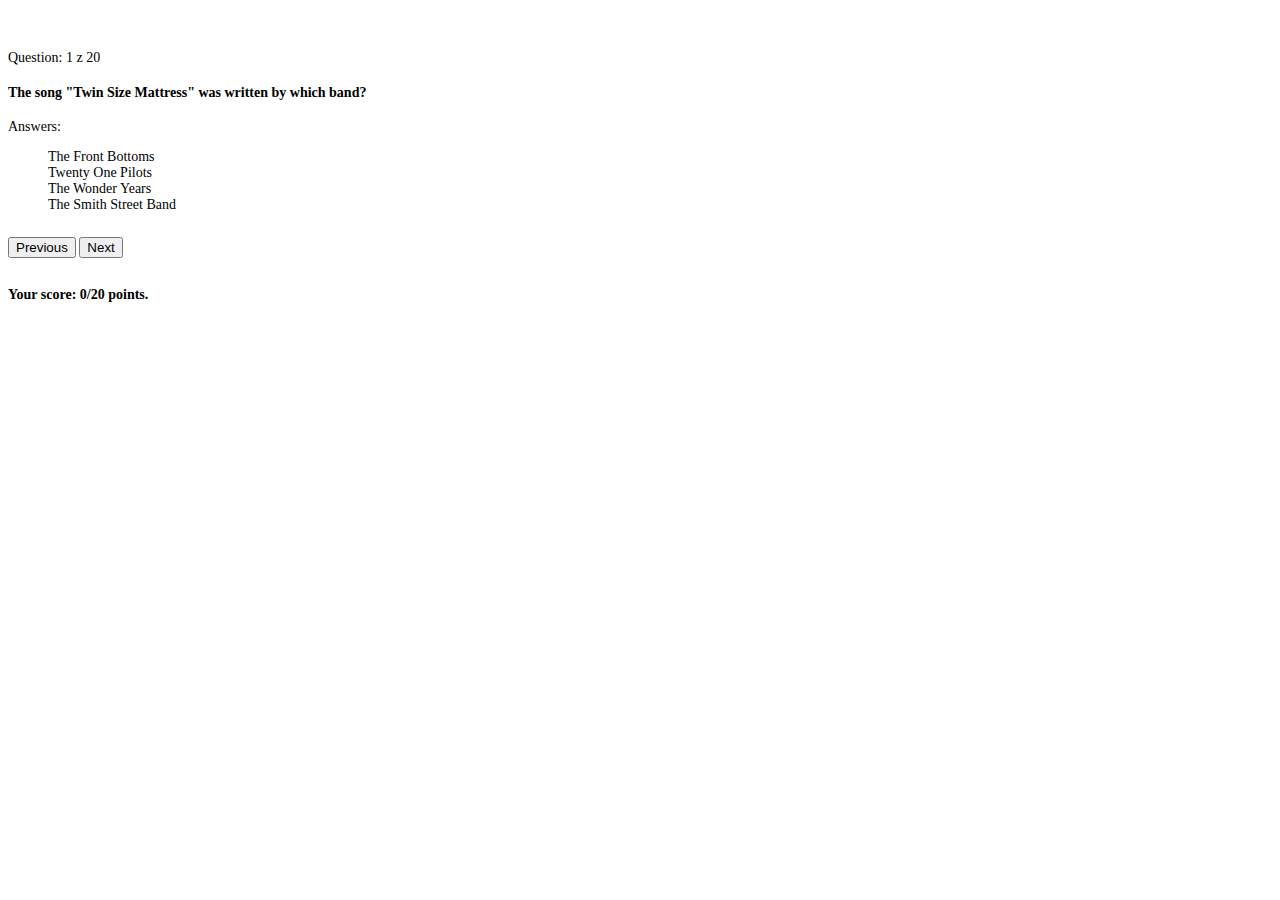
==== quiz.html @ a515cb94 "quiz" ====
<!DOCTYPE html>
<html lang="en">
<head>
    <meta charset="UTF-8">
    <title>Title</title>
    <link rel="stylesheet" href="https://stackpath.bootstrapcdn.com/bootstrap/4.1.3/css/bootstrap.min.css"
          integrity="sha384-MCw98/SFnGE8fJT3GXwEOngsV7Zt27NXFoaoApmYm81iuXoPkFOJwJ8ERdknLPMO" crossorigin="anonymous">
    <link rel="stylesheet" href="css/style.css">
</head>
<body>

<div class="navbar">

</div>


<div class="container list">
    Question: <span class="question-index"></span>
    <h4 class="question"></h4>

    Answers:
    <ul class="list-group">
        <li class="list-group-item"></li>
        <li class="list-group-item"></li>
        <li class="list-group-item"></li>
        <li class="list-group-item"></li>
    </ul>

    <div class="buttons">
        <button class="btn btn-danger previous">Previous</button>
        <button class="btn btn-success next">Next</button>
    </div>

    <h4>Your score: <span class="score">0</span>/20 points.</h4>
</div>
<div class="container results" style="display: none">
    <div class="btn-group-custom">
        <button class="btn btn-success btn-custom restart">Retake quiz</button>
    </div>
    <div class="score">
        <table class="table table-striped">
            <thead>
            <tr>
                <th>#</th>
                <th>Point/20</th>
                <th>Average</th>
            </tr>
            </thead>
            <tbody>
            <tr>
                <th scope="row">Your score</th>
                <td class="userScorePoint"></td>
                <td class="average"></td>
            </tr>
            </tbody>
        </table>
    </div>
</div>


<script src="js/script.js"></script>
</body>
</html>
---- css/style.css ----
body {
    width: 100%;
    font-size: 14px;
}

.container {
    margin-top: 50px;
}

.list-group-item {
    cursor: pointer;
}

.correct {
    background-color: #289a27;
}

.incorrect {
    background-color: #c41a21;
}

.buttons {
    padding: 10px 10px 10px 0;
}
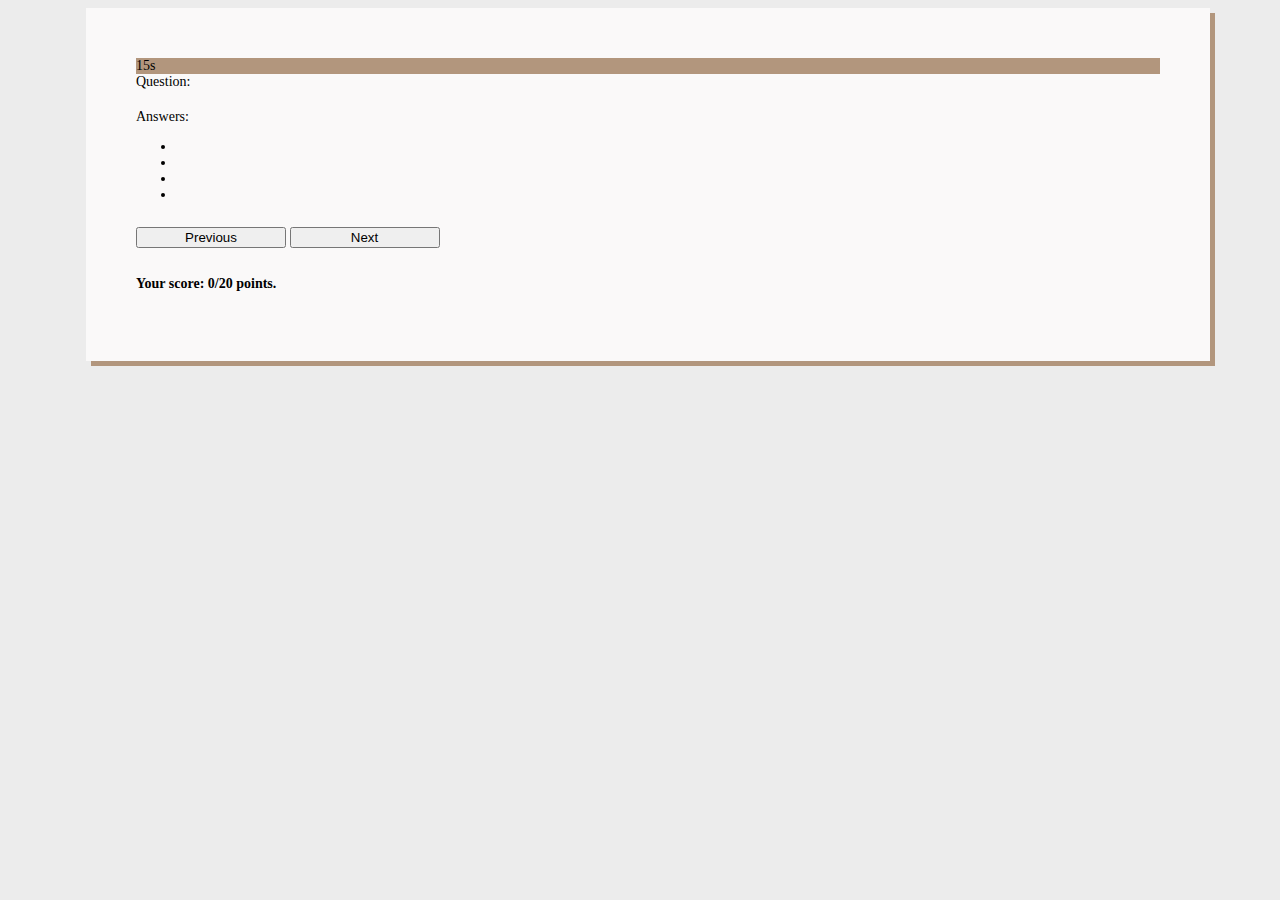
==== commit 1171da18: "modified test" ====
--- a/quiz.html
+++ b/quiz.html
@@ -14,50 +14,72 @@
 </div>
 
 
-<div class="container list">
-    Question: <span class="question-index"></span>
-    <h4 class="question"></h4>
+<div class="container-fluid list">
+    <div class="quiz">
+        <div class="progress mb-3">
+            <div class="progress-bar" role="progressbar" aria-valuenow="25" aria-valuemin="0" aria-valuemax="100">
+                15s
+            </div>
+        </div>
+        Question: <span class="question-index"></span>
+        <h4 class="question"></h4>
 
-    Answers:
-    <ul class="list-group">
-        <li class="list-group-item"></li>
-        <li class="list-group-item"></li>
-        <li class="list-group-item"></li>
-        <li class="list-group-item"></li>
-    </ul>
+        Answers:
+        <ul class="list-group">
+            <li class="list-group-item"></li>
+            <li class="list-group-item"></li>
+            <li class="list-group-item"></li>
+            <li class="list-group-item"></li>
+        </ul>
 
-    <div class="buttons">
-        <button class="btn btn-danger previous">Previous</button>
-        <button class="btn btn-success next">Next</button>
-    </div>
+        <div class="buttons">
+            <button class="btn btn-danger previous">Previous</button>
+            <button class="btn btn-success next">Next</button>
+        </div>
 
-    <h4>Your score: <span class="score">0</span>/20 points.</h4>
-</div>
-<div class="container results" style="display: none">
-    <div class="btn-group-custom">
-        <button class="btn btn-success btn-custom restart">Retake quiz</button>
-    </div>
-    <div class="score">
-        <table class="table table-striped">
-            <thead>
-            <tr>
-                <th>#</th>
-                <th>Point/20</th>
-                <th>Average</th>
-            </tr>
-            </thead>
-            <tbody>
-            <tr>
-                <th scope="row">Your score</th>
-                <td class="userScorePoint"></td>
-                <td class="average"></td>
-            </tr>
-            </tbody>
-        </table>
+        <h4>Your score: <span class="score">0</span>/20 points.</h4>
     </div>
 </div>
-
-
+<div class="container-fluid results" style="display: none">
+    <div class="quiz">
+        <div class="score">
+            <table class="table table-striped sticky-top">
+                <thead>
+                <tr>
+                    <th></th>
+                    <th>Point/20</th>
+                    <th>Average</th>
+                </tr>
+                </thead>
+                <tbody>
+                <tr>
+                    <th scope="row">Your score</th>
+                    <td class="userScorePoint"></td>
+                    <td class="average"></td>
+                </tr>
+                </tbody>
+            </table>
+            <div class="buttons">
+                <a class="btn btn-danger" href="index.html" role="button">Home page</a>
+                <button class="btn btn-success restart">Retake quiz</button>
+                <button class="btn btn-success" type="button" data-bs-toggle="collapse"
+                        data-bs-target="#collapseExample"
+                        aria-expanded="false" aria-controls="collapseExample">
+                    Show my results
+                </button>
+            </div>
+            <div class="collapse" id="collapseExample">
+                <div class="results-history"></div>
+            </div>
+            <div class="scroll">
+                    &#8593;
+            </div>
+        </div>
+    </div>
+</div>
+<script src="https://cdn.jsdelivr.net/npm/bootstrap@5.0.0-beta2/dist/js/bootstrap.bundle.min.js"
+        integrity="sha384-b5kHyXgcpbZJO/tY9Ul7kGkf1S0CWuKcCD38l8YkeH8z8QjE0GmW1gYU5S9FOnJ0"
+        crossorigin="anonymous"></script>
 <script src="js/script.js"></script>
 </body>
 </html>
--- a/css/style.css
+++ b/css/style.css
@@ -1,6 +1,7 @@
 body {
     width: 100%;
     font-size: 14px;
+    background-color: #ececec;
 }
 
 .container {
@@ -12,14 +13,78 @@
 }
 
 .correct {
-    background-color: #289a27;
+    background-color: #7bb526;
 }
 
 .incorrect {
-    background-color: #c41a21;
+    background-color: #d62b1e;
 }
 
 .buttons {
     padding: 10px 10px 10px 0;
 }
 
+.btn{
+    width: 150px;
+}
+
+.table{
+    background-color: #faf9f9;
+}
+
+.scroll {
+    position: fixed;
+    bottom: 30px;
+    right: 30px;
+    background-color: #faf9f9;
+    box-shadow: 5px 5px 0 #b2967d;
+    width: 50px;
+    height: 50px;
+    font-size: 32px;
+    text-align: center;
+}
+.scroll:hover {
+    color: #fff;
+    background-color: #b2967d;
+    transition: background-color .2s;
+}
+
+
+.hello {
+    width: 60%;
+    margin: 0 auto;
+    padding: 50px;
+    background-color: #faf9f9;
+    box-shadow: 5px 5px 0 #b2967d;
+}
+
+.btn-custom {
+    border: 1px solid #b2967d;
+    padding: 10px;
+    color: #473c32;
+}
+
+.btn-custom:hover {
+    color: #514539;
+    text-decoration: none;
+    background-color: #b2967d;
+    transition: background-color .2s;
+}
+
+.quiz {
+    width: 80%;
+    margin: 0 auto;
+    padding: 50px;
+    background-color: #faf9f9;
+    box-shadow: 5px 5px 0 #b2967d;
+}
+
+.progress-bar {
+    background-color: #b2967d;
+}
+
+@media (max-width: 800px) {
+    .hello {
+        width: 80%;
+    }
+}
